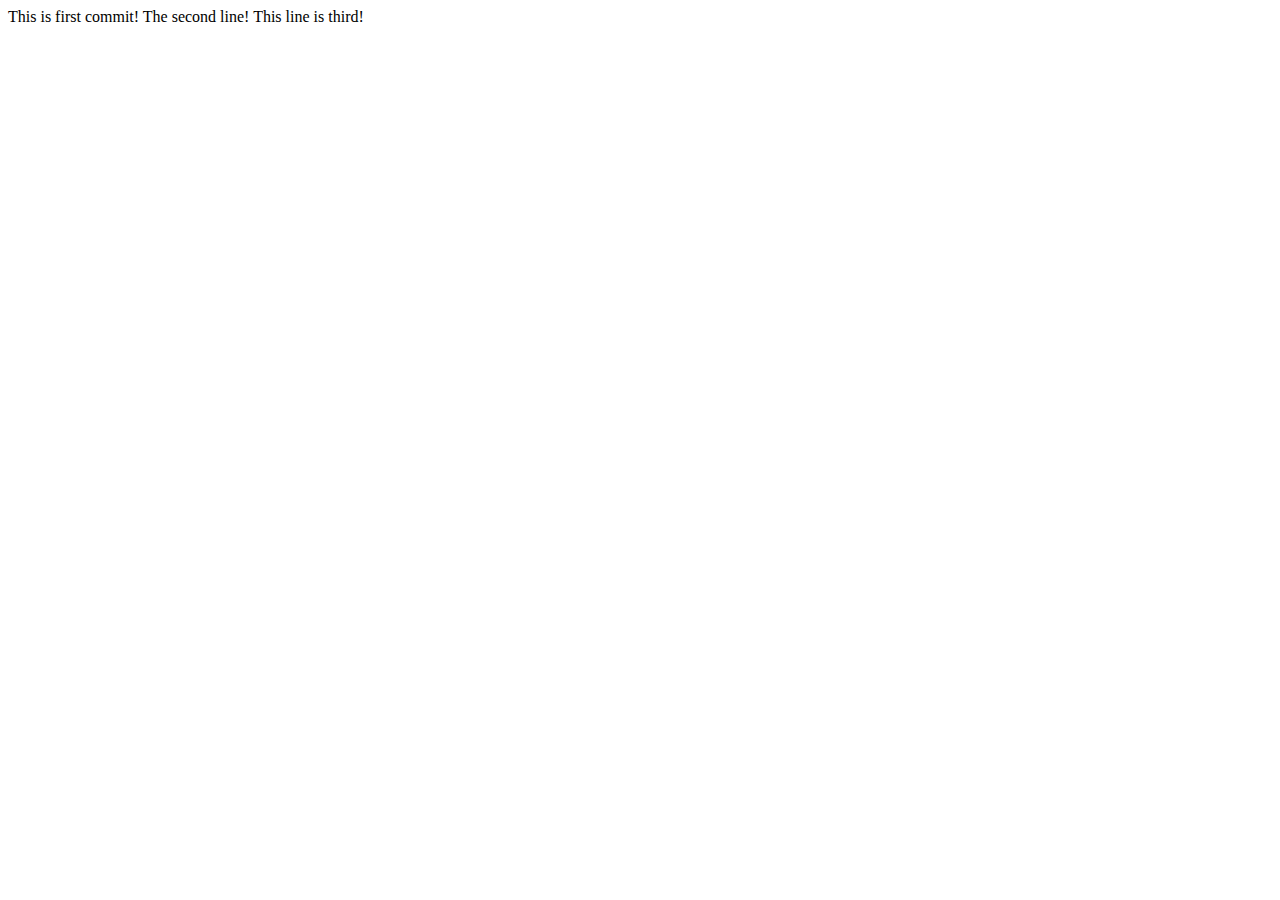
==== index.html @ 3412ab59 "Update index.html" ====
<!DOCTYPE html>
<html lang="en">
  <head>
    <meta charset="UTF-8">
    <title>Document</title>
  </head>
  <body>
    This is first commit!

    The second line!
    
    This line is third!
    
  </body>
</html>
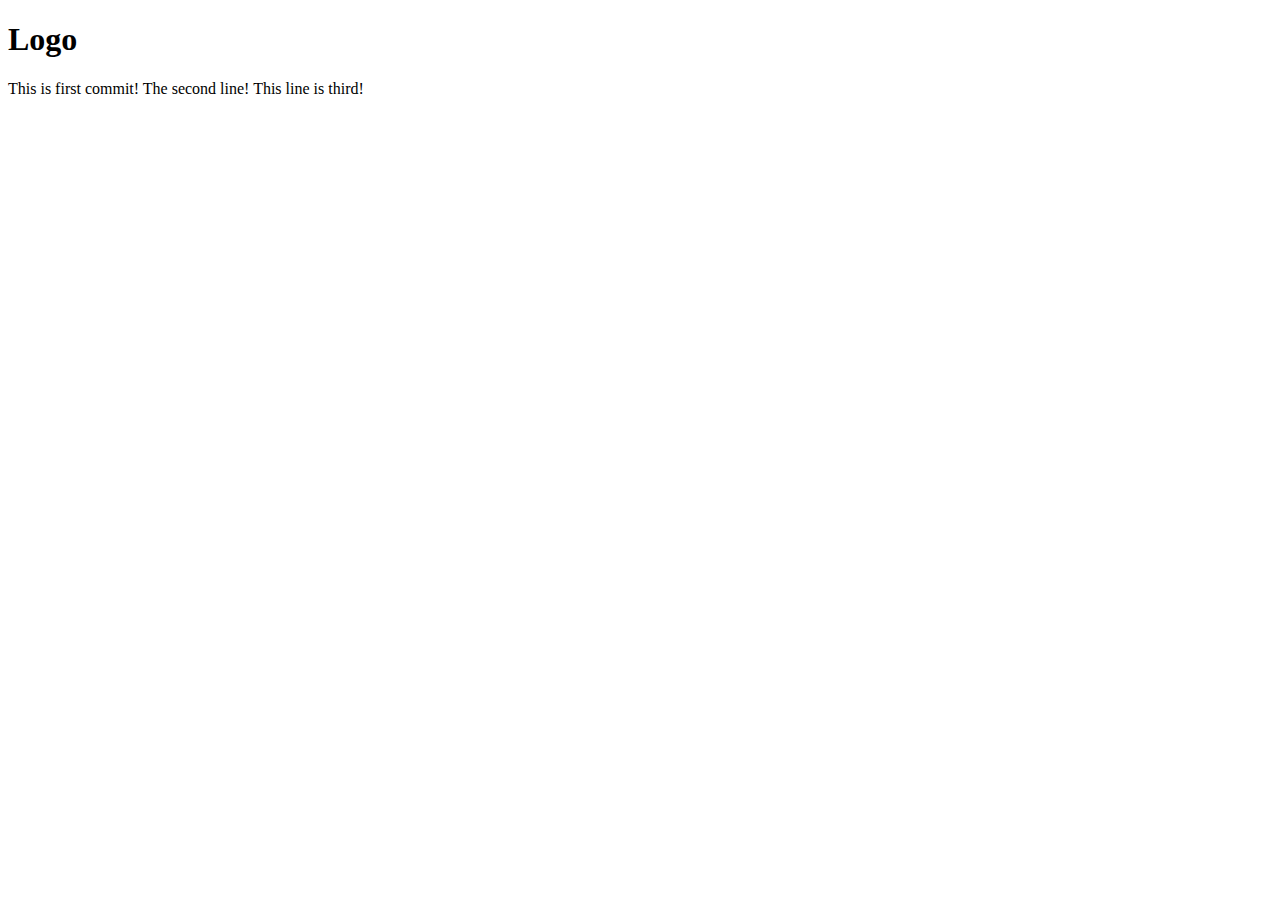
==== commit 1234aa16: "added header" ====
--- a/index.html
+++ b/index.html
@@ -5,11 +5,14 @@
     <title>Document</title>
   </head>
   <body>
+    <div class="header">
+      <h1>Logo</h1>
+    </div>
     This is first commit!
 
     The second line!
-    
+
     This line is third!
-    
+
   </body>
 </html>
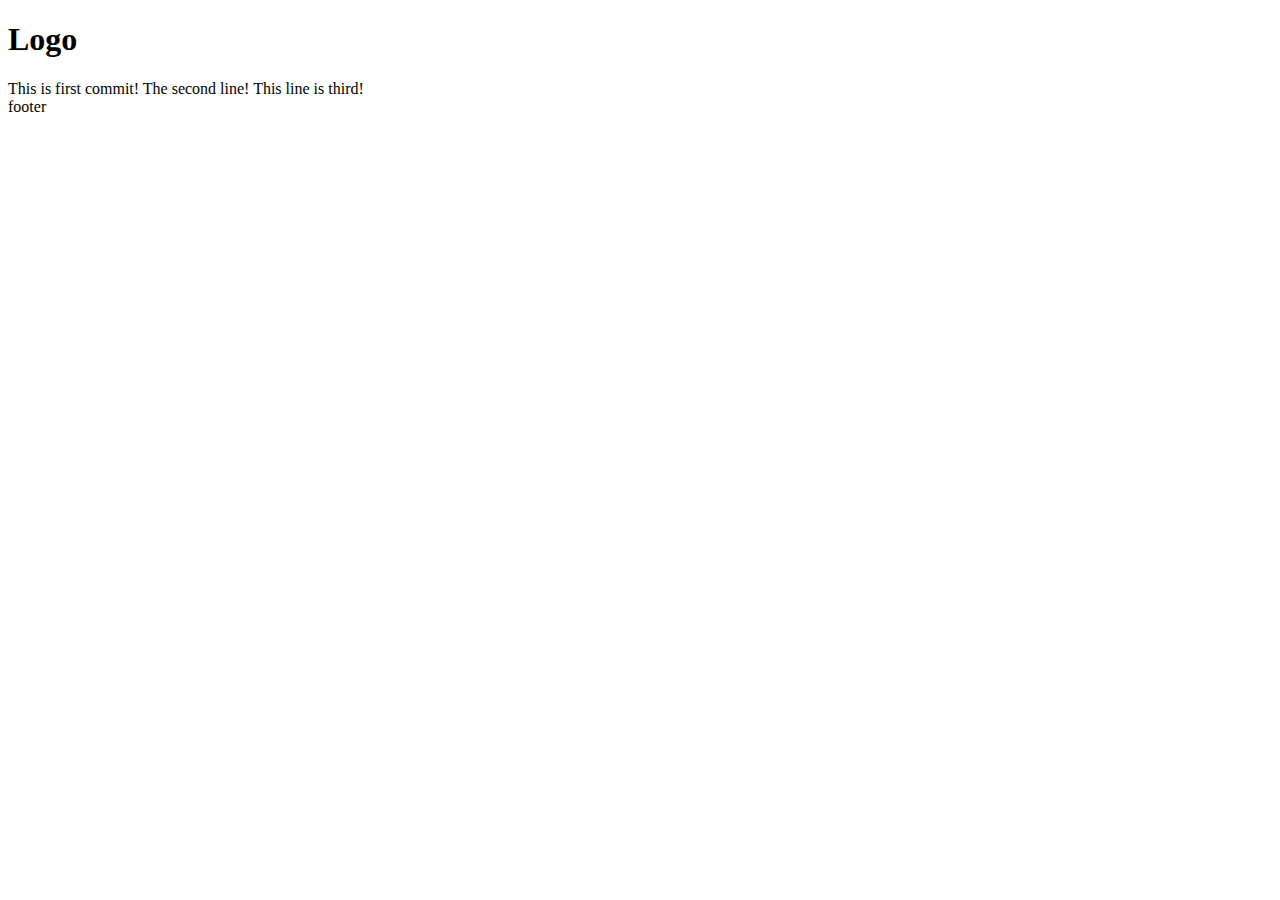
==== commit c40cd261: "added footer" ====
--- a/index.html
+++ b/index.html
@@ -13,6 +13,9 @@
     The second line!
 
     This line is third!
+<div class="footer">
+  footer
+</div>
 
   </body>
 </html>
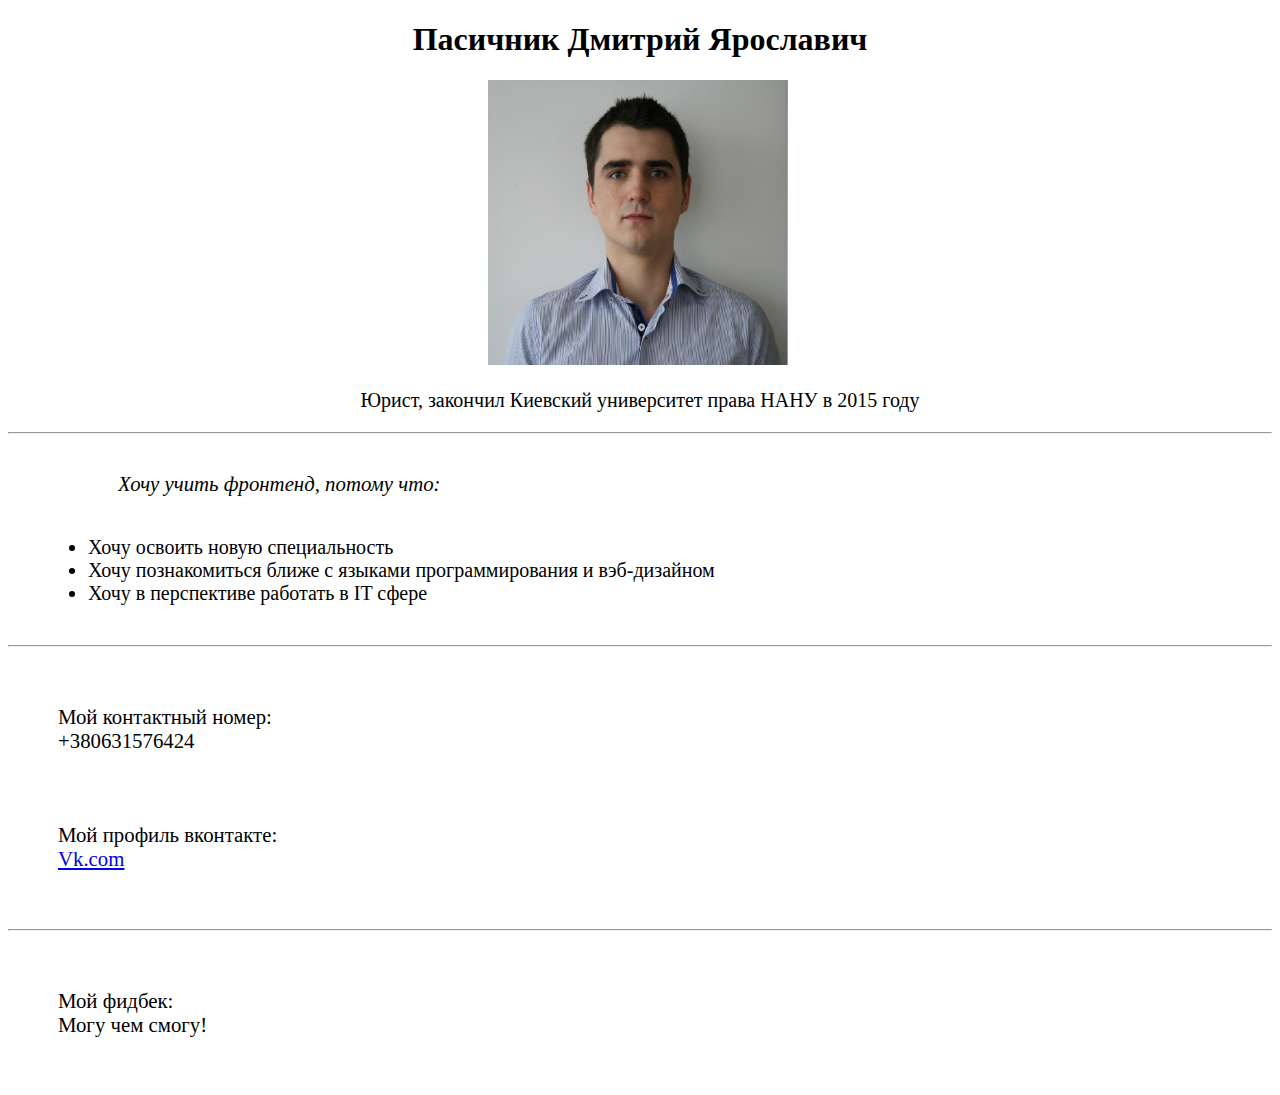
==== commit 412c97a6: "Sync_with_git" ====
--- a/index.html
+++ b/index.html
@@ -1,21 +1,39 @@
 <!DOCTYPE html>
 <html lang="en">
-  <head>
-    <meta charset="UTF-8">
-    <title>Document</title>
-  </head>
-  <body>
-    <div class="header">
-      <h1>Logo</h1>
-    </div>
-    This is first commit!
-
-    The second line!
-
-    This line is third!
-<div class="footer">
-  footer
-</div>
-
-  </body>
+<head>
+<meta charset="UTF-8">
+<title>Document test</title>
+<link rel="stylesheet" href="css/style.css">
+</head>
+<body>
+<h1 class="header">Пасичник Дмитрий Ярославич</h1>
+<img class="photo" src="img/photo.jpg" alt="Дмитрий Пасичник" width="300"/>
+<p>
+  Юрист, закончил Киевский университет права НАНУ в 2015 году
+</p>
+<hr>
+<p class="reason">
+  Хочу учить фронтенд, потому что:
+</p>
+<ul>
+<li>Хочу освоить новую специальность</li>
+<li>Хочу познакомиться ближе с языками программирования и вэб-дизайном</li>
+<li>Хочу в перспективе работать в IT сфере</li>
+</ul>
+<hr>
+ <div class="contact">
+   Мой контактный номер:<br>
+   +380631576424
+ </div>
+ <p></p>
+ <div class="social">
+Мой профиль вконтакте:<br>
+<a href="http://vk.com/dmitriypasichnyk" target="_blank" >Vk.com</a>
+ </div>
+ <hr>
+ <div class="feedback">
+   Мой фидбек:<br>
+   Могу чем смогу!
+ </div>
+</body>
 </html>
--- a/css/style.css
+++ b/css/style.css
@@ -0,0 +1,39 @@
+/*HEADER*/
+.header{
+  text-align: center;
+}
+.photo{
+  margin-left: 38%;
+}
+p {
+  font-size: 125%;
+  margin: 20px 20px 20px 20px;
+  text-align: center;
+}
+ul{
+  font-size: 125%;
+  margin: 40px 40px 40px 40px;
+}
+
+/*CONTENT*/
+.reason{
+  font-size: 130%;
+  font-style: italic;
+  margin-top: 3%;
+  text-align: left;
+  padding-left: 90px;
+}
+.contact{
+  font-size: 130%;
+  padding: 50px 50px 50px 50px;
+}
+.social{
+  font-size: 130%;
+  padding: 0px 50px 50px 50px;
+}
+
+/*FOOTER*/
+.feedback{
+  font-size: 130%;
+  padding: 50px 50px 50px 50px;
+}
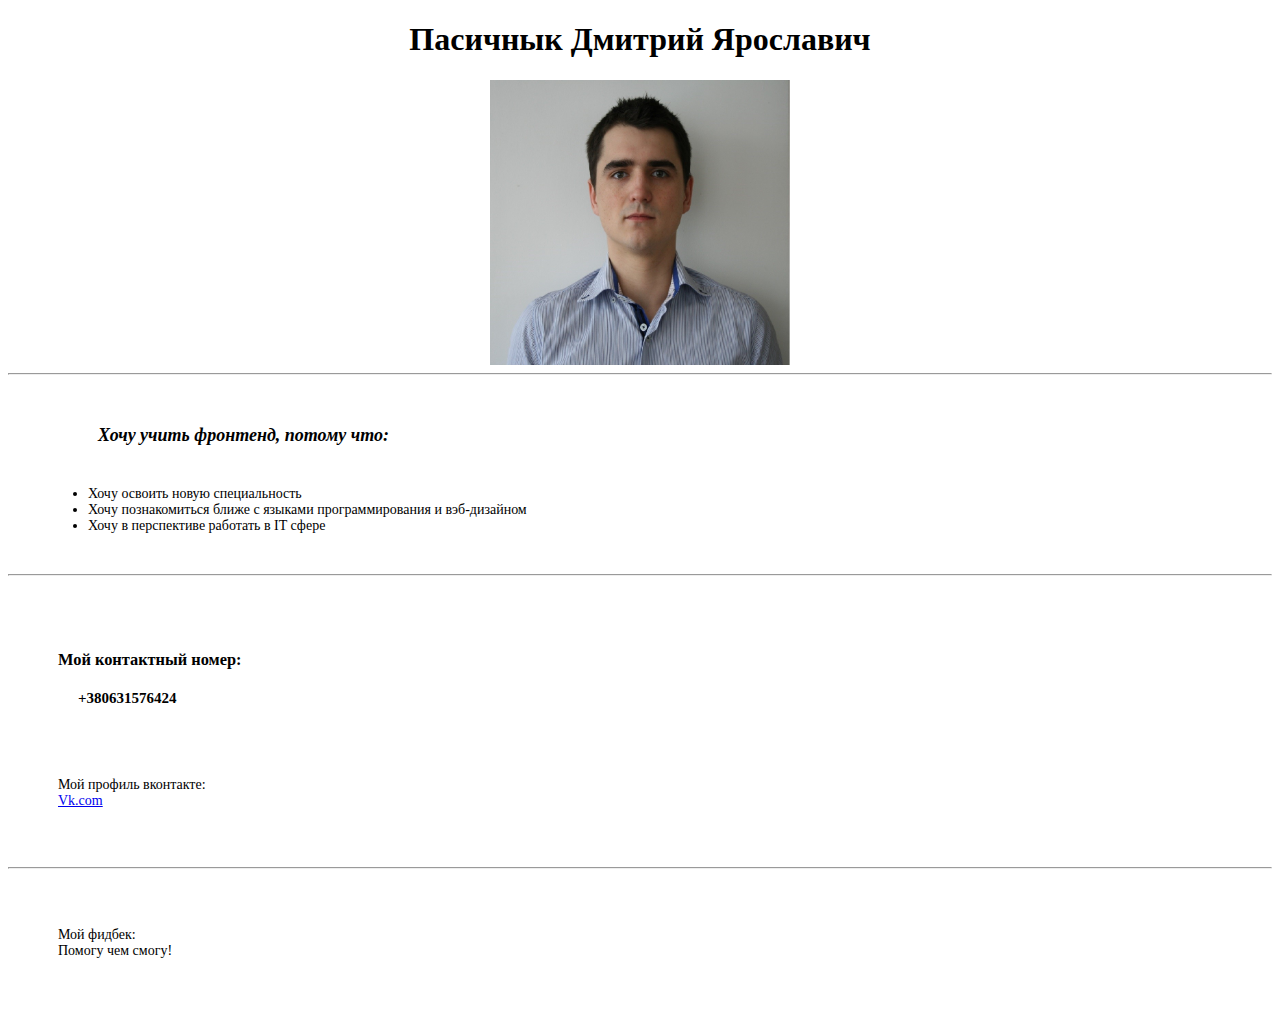
==== commit abb05337: "first changing" ====
--- a/index.html
+++ b/index.html
@@ -1,39 +1,34 @@
 <!DOCTYPE html>
-<html lang="en">
+<html lang="ru">
 <head>
-<meta charset="UTF-8">
-<title>Document test</title>
-<link rel="stylesheet" href="css/style.css">
+  <meta charset="UTF-8">
+  <title>Document test</title>
+  <link rel="stylesheet" href="css/style.css">
 </head>
 <body>
-<h1 class="header">Пасичник Дмитрий Ярославич</h1>
-<img class="photo" src="img/photo.jpg" alt="Дмитрий Пасичник" width="300"/>
-<p>
-  Юрист, закончил Киевский университет права НАНУ в 2015 году
-</p>
-<hr>
-<p class="reason">
-  Хочу учить фронтенд, потому что:
-</p>
-<ul>
-<li>Хочу освоить новую специальность</li>
-<li>Хочу познакомиться ближе с языками программирования и вэб-дизайном</li>
-<li>Хочу в перспективе работать в IT сфере</li>
-</ul>
-<hr>
- <div class="contact">
-   Мой контактный номер:<br>
-   +380631576424
- </div>
- <p></p>
- <div class="social">
-Мой профиль вконтакте:<br>
-<a href="http://vk.com/dmitriypasichnyk" target="_blank" >Vk.com</a>
- </div>
- <hr>
- <div class="feedback">
+  <h1 class="header">Пасичнык Дмитрий Ярославич</h1>
+  <img class="photo" src="img/photo.jpg" alt="Дмитрий Пасичник"/>
+  <hr>
+  <h2 class="reason">Хочу учить фронтенд, потому что:</h2>
+  </p>
+  <ul>
+     <li>Хочу освоить новую специальность</li>
+     <li>Хочу познакомиться ближе с языками программирования и вэб-дизайном</li>
+     <li>Хочу в перспективе работать в IT сфере</li>
+  </ul>
+  <hr>
+  <div class="contact">
+     <h3>Мой контактный номер:<h3>
+     <p>+380631576424</p>
+  </div>
+  <div class="social">
+   Мой профиль вконтакте:<br>
+      <a href="http://vk.com/dmitriypasichnyk" target="_blank" >Vk.com</a>
+  </div>
+  <hr>
+  <div class="feedback">
    Мой фидбек:<br>
-   Могу чем смогу!
- </div>
+   Помогу чем смогу!
+  </div>
 </body>
 </html>
--- a/css/style.css
+++ b/css/style.css
@@ -2,38 +2,41 @@
 .header{
   text-align: center;
 }
-.photo{
-  margin-left: 38%;
+.photo {
+  display: block;
+  margin: 0 auto;
+  width: 300px;
 }
 p {
-  font-size: 125%;
-  margin: 20px 20px 20px 20px;
-  text-align: center;
+  font-size: 15px;
+  margin: 20px;
+  text-align: left;
 }
 ul{
-  font-size: 125%;
-  margin: 40px 40px 40px 40px;
+  font-size: 14px;
+  margin: 40px;
 }
 
 /*CONTENT*/
 .reason{
-  font-size: 130%;
+  font-size: 18px;
   font-style: italic;
-  margin-top: 3%;
+  margin-top: 50px;
   text-align: left;
   padding-left: 90px;
 }
 .contact{
-  font-size: 130%;
-  padding: 50px 50px 50px 50px;
+  margin: auto;
+  font-size: 14px;
+  padding: 50px;
 }
 .social{
-  font-size: 130%;
-  padding: 0px 50px 50px 50px;
+  font-size: 14px;
+  padding: 0 50px 50px;
 }
 
 /*FOOTER*/
 .feedback{
-  font-size: 130%;
-  padding: 50px 50px 50px 50px;
+  font-size: 14px;
+  padding: 50px;
 }
